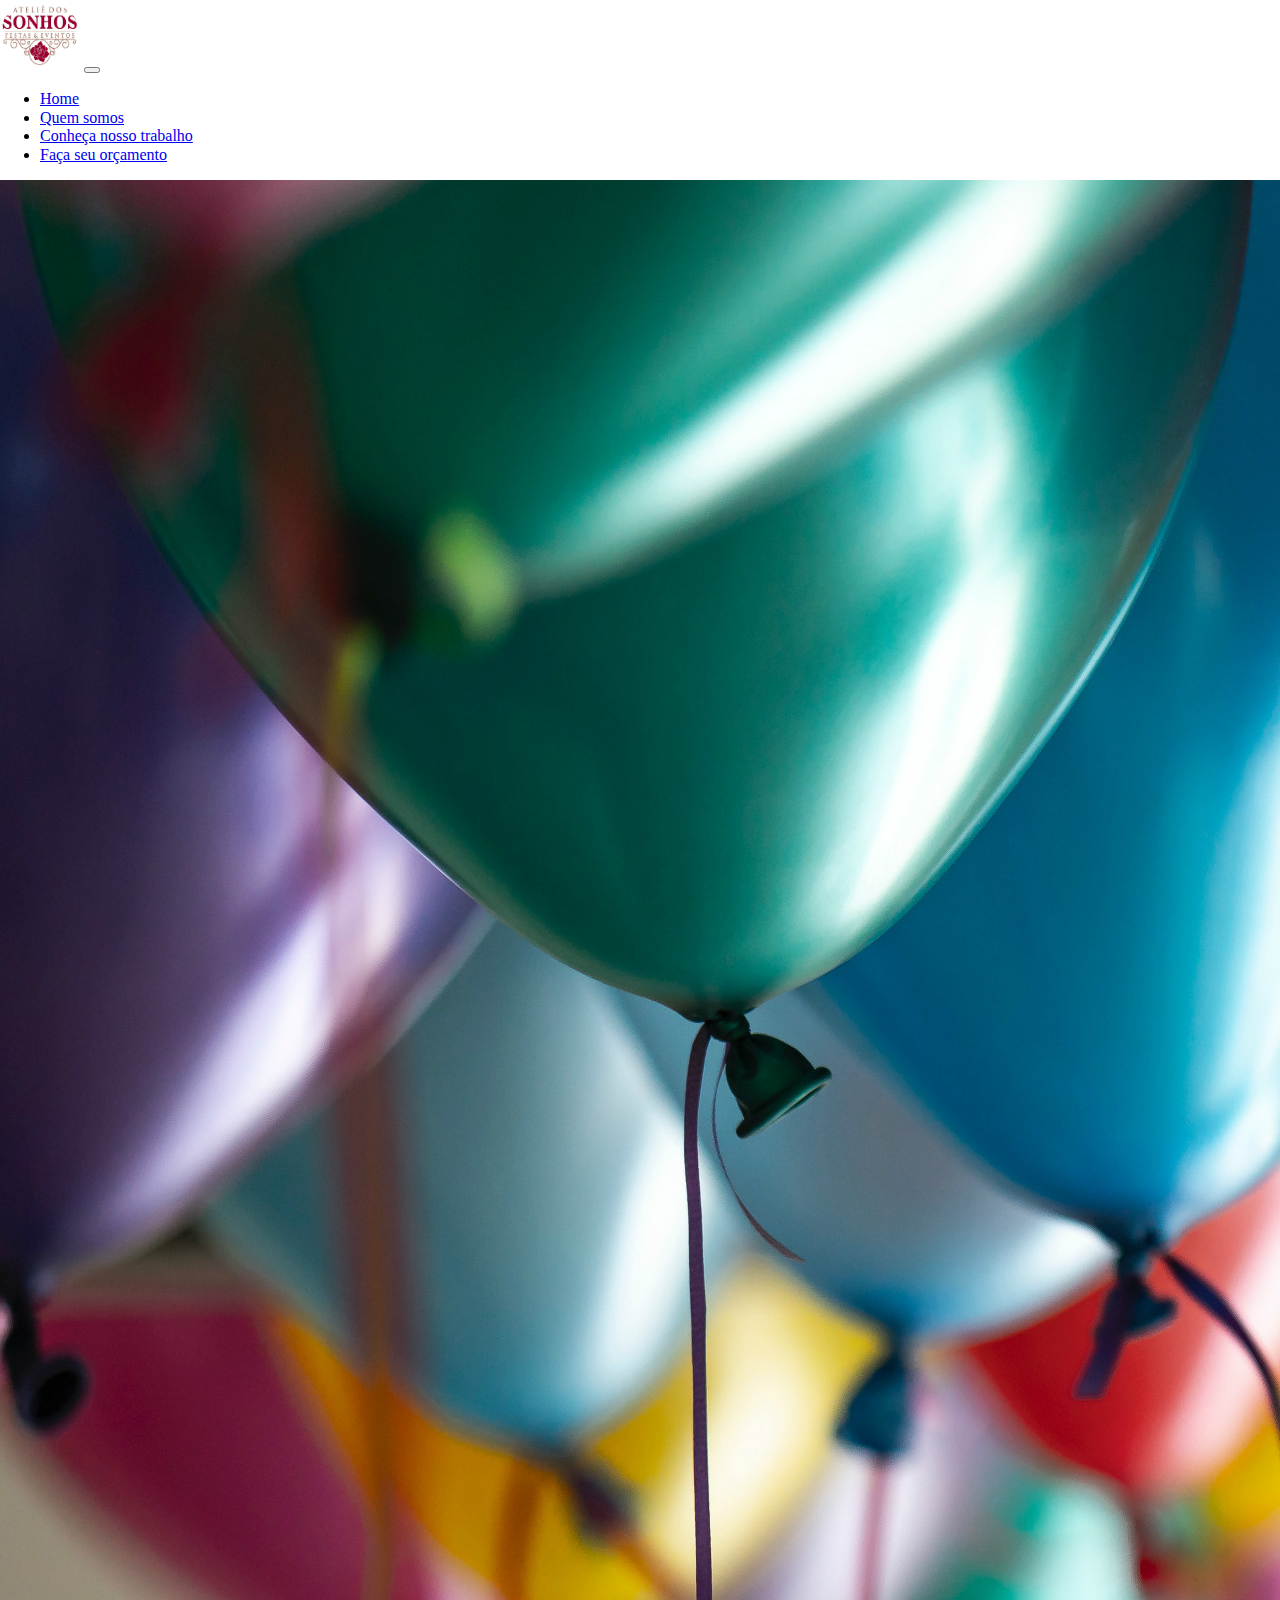
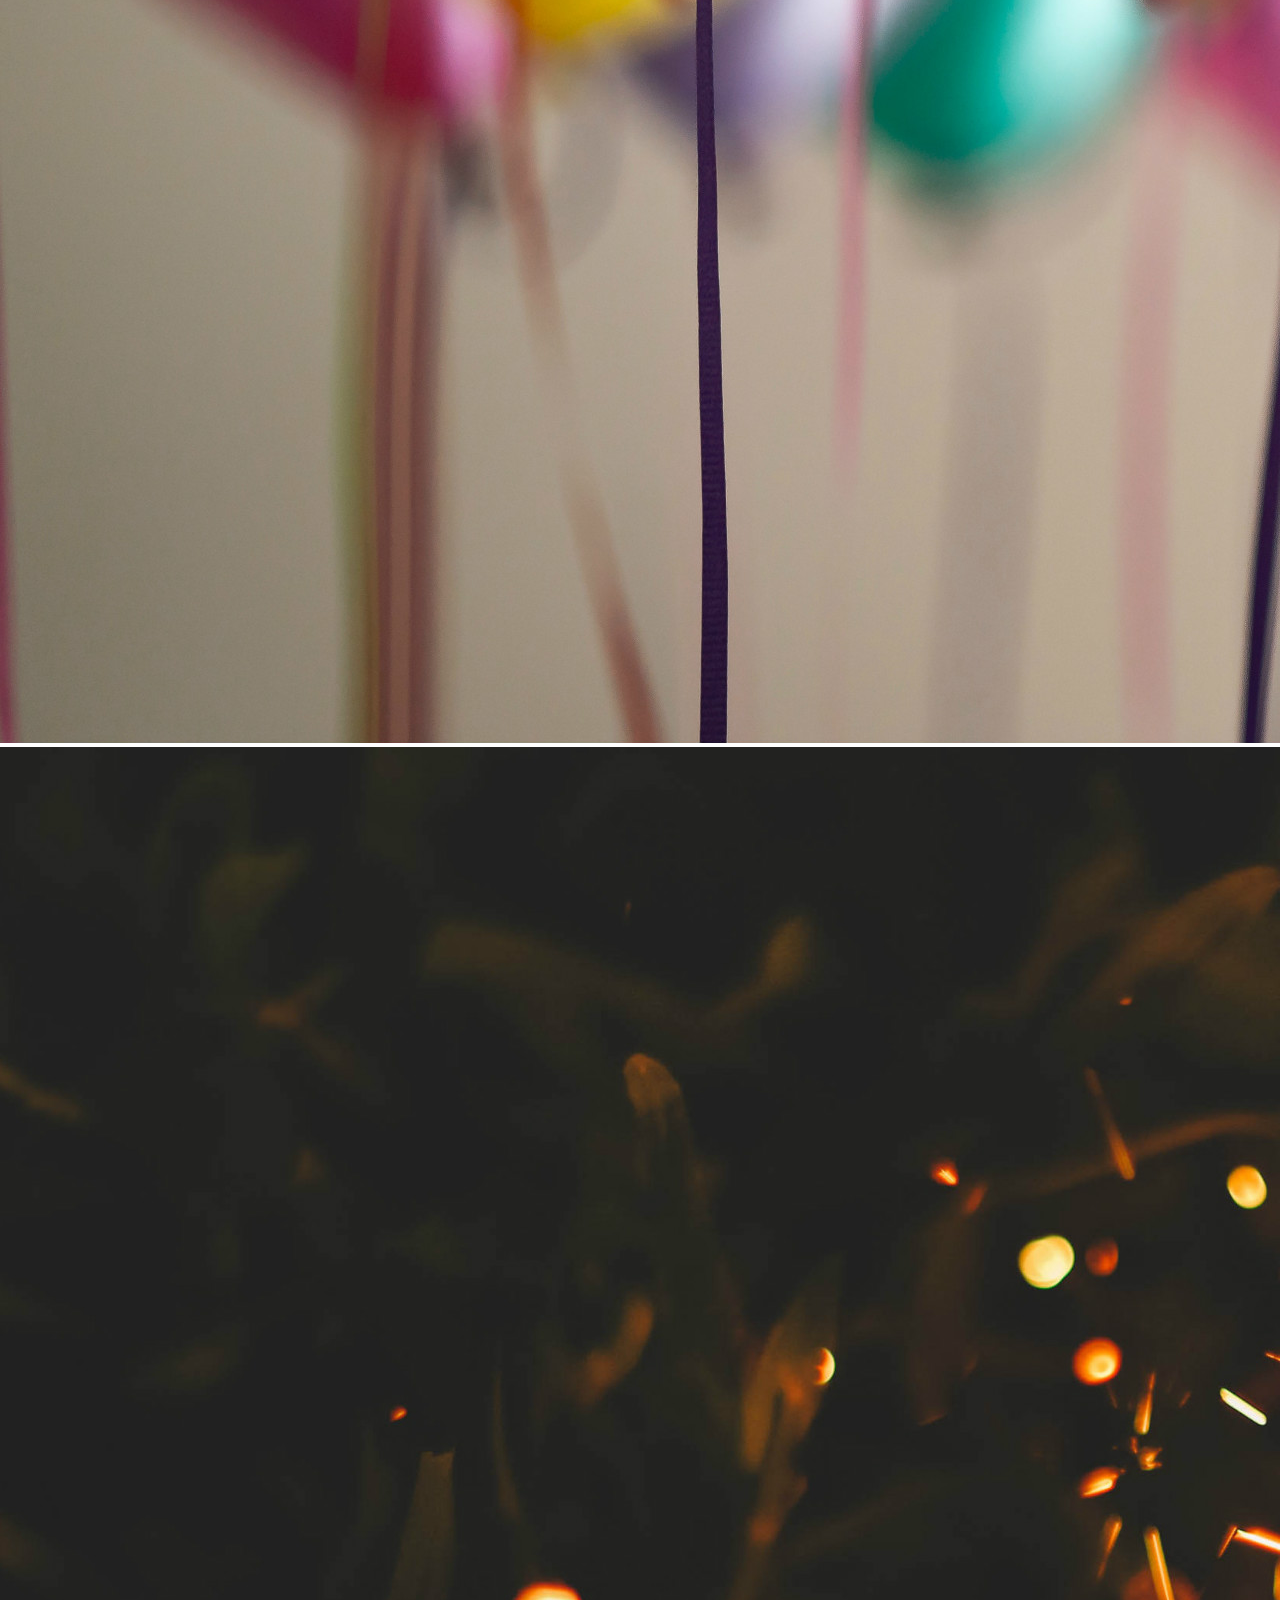
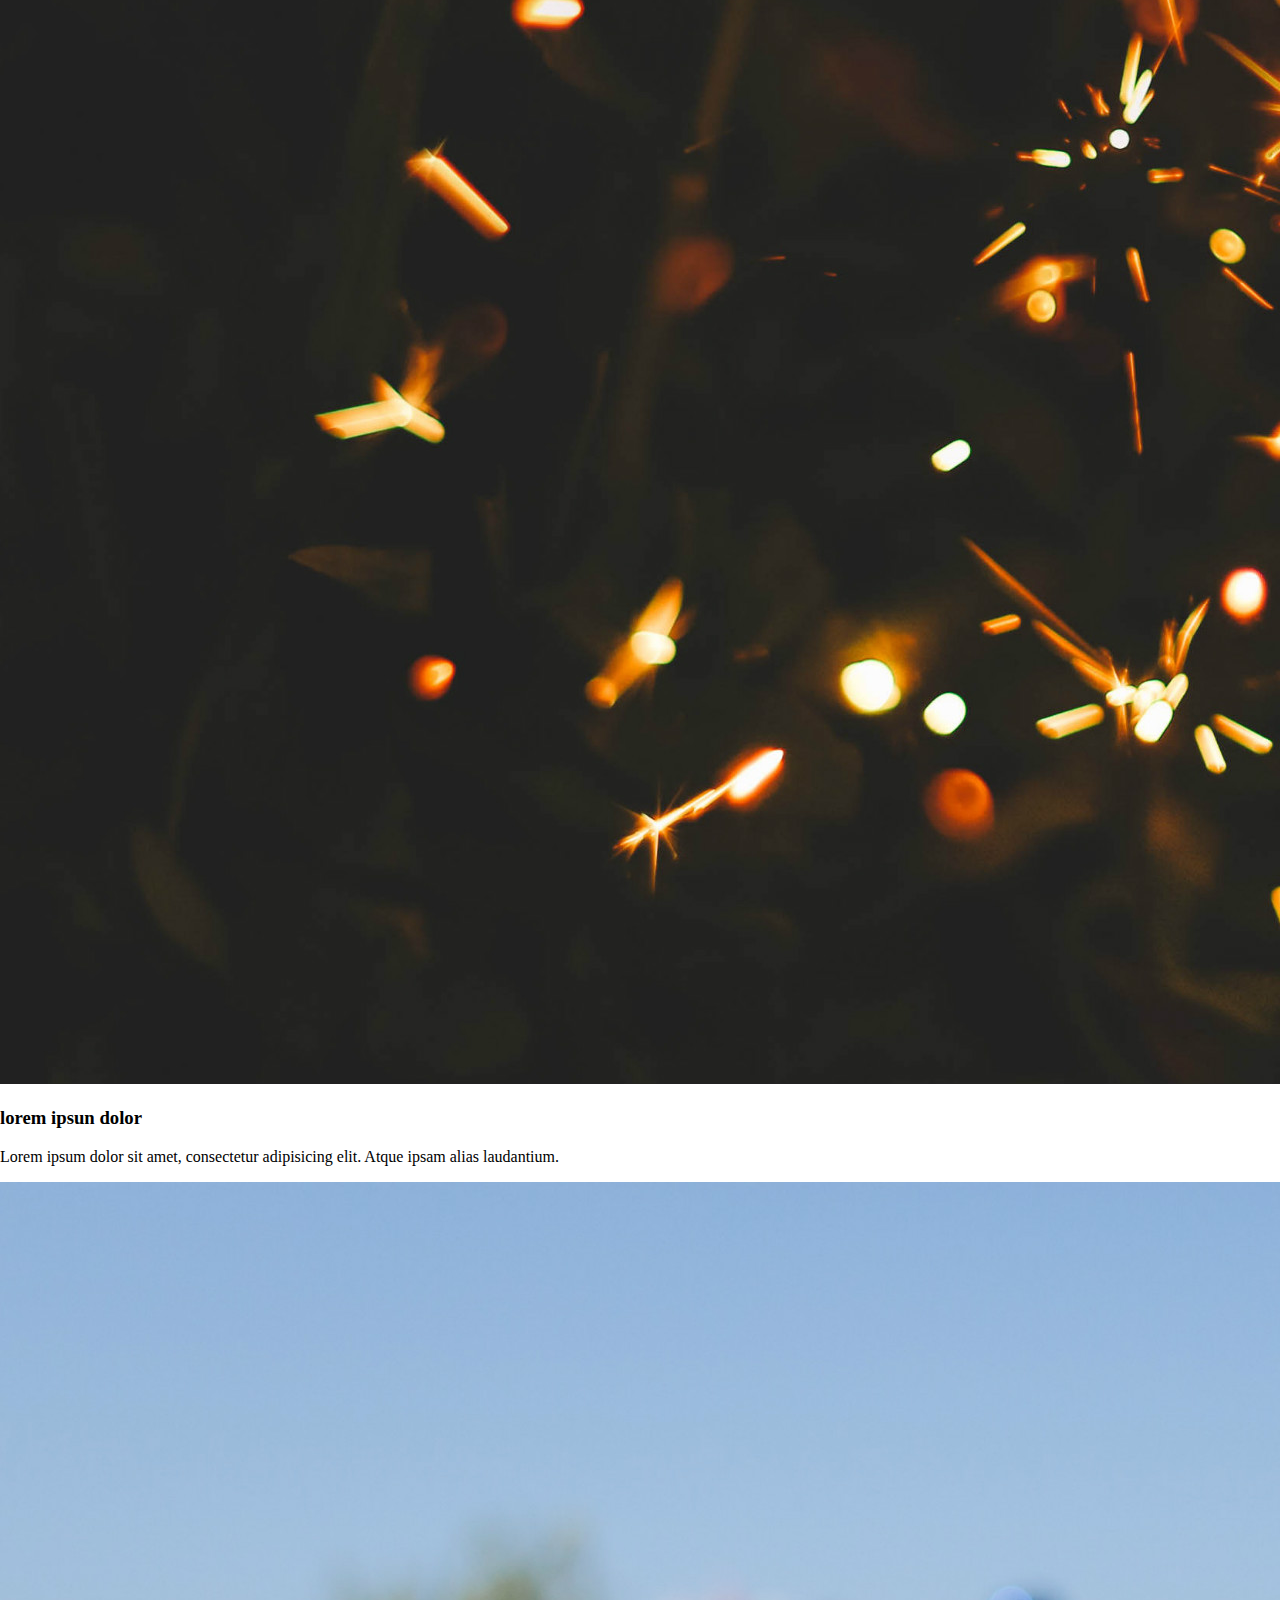
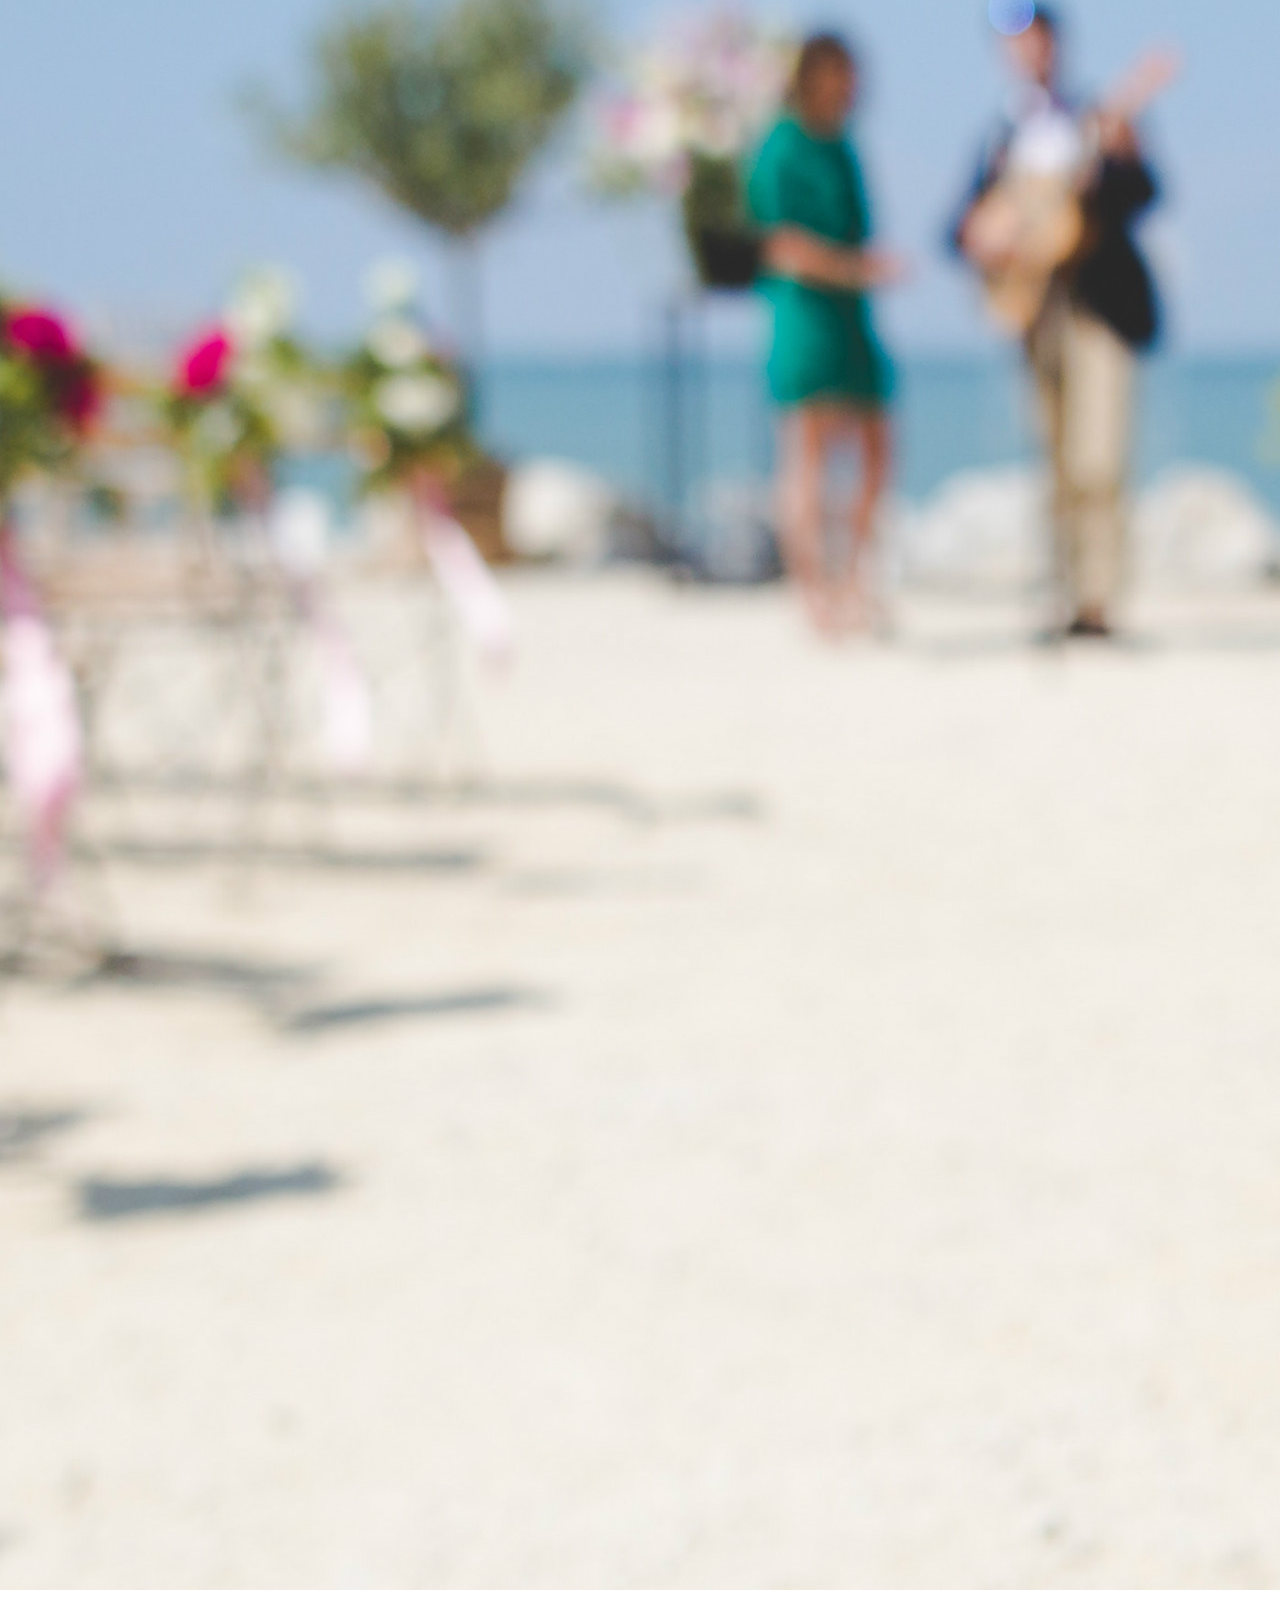
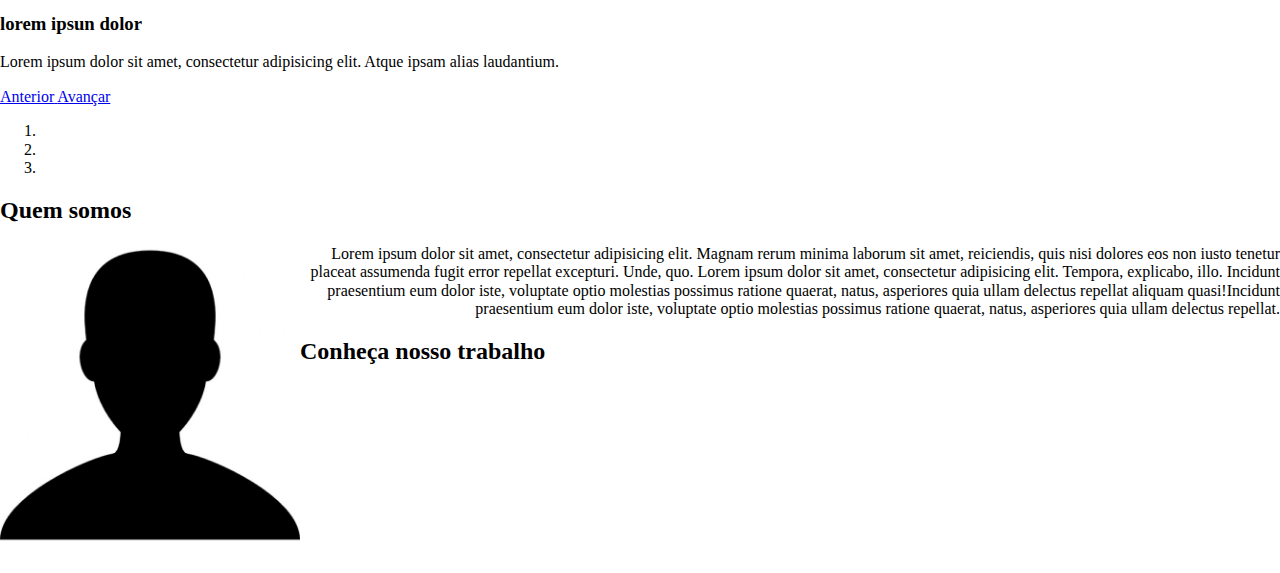
==== index2.html @ 290057a0 "Ajustes Master" ====
<!DOCTYPE html>
<html lang="en">
<head>
    <meta charset="UTF-8">
    <meta name="viewport" content="width=device-width, initial-scale=1, shrink-to-fit=no">
    <title>Ateliê dos Sonhos - Home</title>
	<link rel="stylesheet" href="CSS/normalize.css">
	<link href="https://fonts.googleapis.com/css?family=Roboto:400,700,700i" rel="stylesheet">
	<link rel="shortcut icon" href="img/favicon.ico" type="image/x-icon" />
    <link rel="stylesheet" href="css/bootstrap.min.css">
    <link rel="stylesheet" href="css/style2.css">
    <script type="text/javascript" src="js/jquery-3.3.1.min.js"></script>
    <script type="text/javascript" src="js/bootstrap.min.js"></script>
</head>

<body>

<!-- NAVBAR RESPONSIVA -->

<header>
    <nav class="navbar fixed-top navbar-expand-lg navbar-dark">
        <div class="container">
            <a class="navbar-brand h1 mb-0">
                <img src="img/logo.png" style="width: 80px; height: 70px; border-radius: 50%;">
            </a>            
            <button class="navbar-toggler" type="button" data-toggle="collapse" data-target="#navbarSite" aria-controls="navbarSite" aria-expanded="false" aria-label="Toggle navigation">
                <span class="navbar-toggler-icon"></span>
            </button>
            <div class="collapse navbar-collapse justify-content-center" id="navbarSite">
                <ul class="navbar-nav d-flex flor">
                    <li class="nav-item">
                        <a class="nav-link" href="#">Home</a>
                    </li>
                    <li class="nav-item">
                        <a class="nav-link" href="#">Quem somos</a>
                    </li>
                    <li class="nav-item">
                        <a class="nav-link" href="#">Conheça nosso trabalho</a>
                    </li>
                    <li class="nav-item">
                        <a class="nav-link" href="#">Faça seu orçamento</a>
                    </li>
                </ul>
            </div>
        </div>
    </nav>   
</header>

<!-- CARROSSEL IMAGENS -->
<div id="carouselSite" class="carousel slide" data-ride="carousel">
    <div class="carousel-inner">
        <div class="carousel-item active">
            <img src="img/img1.jpg" alt="imgCarousel1" class="img-fluid d-block">
        </div>
        <div class="carousel-item">
            <img src="img/img2.jpg" alt="imgCarousel2" class="img-fluid d-block">
            <div class="carousel-caption d-none d-md-block">
                <h3>lorem ipsun dolor</h3>
                <p>Lorem ipsum dolor sit amet, consectetur adipisicing elit. Atque ipsam alias laudantium.</p>
            </div>
        </div>
        <div class="carousel-item">
            <img src="img/img3.jpg" alt="imgCarousel3" class="img-fluid d-block">
            <div class="carousel-caption d-none d-md-block">
                <h3>lorem ipsun dolor</h3>
                <p>Lorem ipsum dolor sit amet, consectetur adipisicing elit. Atque ipsam alias laudantium.</p>
            </div>
        </div>
    </div>

<!-- CARROSSEL BOTÕES DE CONTROLE -->
    <a class="carousel-control-prev" href="#carouselSite" role="button" data-slide="prev">
        <span class="carousel-control-prev-icon"></span>
        <span class="sr-only">Anterior</span>
    </a>
    <a class="carousel-control-next" href="#carouselSite" role="button" data-slide="next">
        <span class="carousel-control-next-icon"></span>
        <span class="sr-only">Avançar</span>
    </a>
<!-- CARROSSEL INDICADORES-->
    <ol class="carousel-indicators">
        <li data-target="carouselSite" data-slide-to="0" class="active"></li>
        <li data-target="carouselSite" data-slide-to="1"></li>
        <li data-target="carouselSite" data-slide-to="2"></li>
    </ol>
</div>

<!-- SECTION SOBRE -->
<section id="sobreSite" class="cSobre">
    <div class="container" id="sobre-a">
        <h2 class="py-4 text-center textbold cortexto">Quem somos</h2>
        <div class="row sobre">
            <div class="col-md-6">
                <img src="img/perfil.jpg" class="fotoSobre" alt="sobre1" align="left" style="height: 300px; max-width: 100%;">
            </div>
            <div class="col-md-6 txt" align="right">
                <span class="cortexto recuo lead">Lorem ipsum dolor sit amet, consectetur adipisicing elit. Magnam rerum minima laborum sit amet, reiciendis, quis nisi dolores eos non iusto tenetur placeat assumenda fugit error repellat excepturi. Unde, quo. Lorem ipsum dolor sit amet, consectetur adipisicing elit. Tempora, explicabo, illo. Incidunt praesentium eum dolor iste, voluptate optio molestias possimus ratione quaerat, natus, asperiores quia ullam delectus repellat aliquam quasi!Incidunt praesentium eum dolor iste, voluptate optio molestias possimus ratione quaerat, natus, asperiores quia ullam delectus repellat.</span>
            </div>
        </div>
    </div>
</section>

<!-- SECTION CONHEÇA NOSSO TRABALHO -->

<section id="nosso-trabalho" class="cNosso">
            <div class="cor-nosso">
            <div class="container">
                <div class="col">
                <div class="col text-center esp-n">
                    <h2 class="py-4 text-center textbold cortexto">Conheça nosso trabalho</h2>
                </div>
                <div class="container">
                <div class="row">
                    <div class="col-md-6 col">
                        <div class="caixa col">
                            <div class="text-center col">
                                <a href="https://m.facebook.com/ateliedossonhosdf/"><img src="img/fb.png" alt="loren ipsum" class="foto-icone img-fluid"></a>
                            </div>
                            <p class="legenda-n col"></p>
                        </div>
                    </div>
                    <br>
                    <div class="col-md-6 col c2">
                        <div class="caixa col">
                            <div class="text-center col">
                                    <a href="https://www.instagram.com/ateliedossonhosdf/"><img src="img/insta.png" alt="loren ipsum" class="foto-icone img-fluid"></a>
                            </div>
                            <p class="legenda-n col"></p>
                        </div>
                    </div>
                </div> 
                </div>
            </div>
            </div>
        </div>
</section>

</body>
</html>
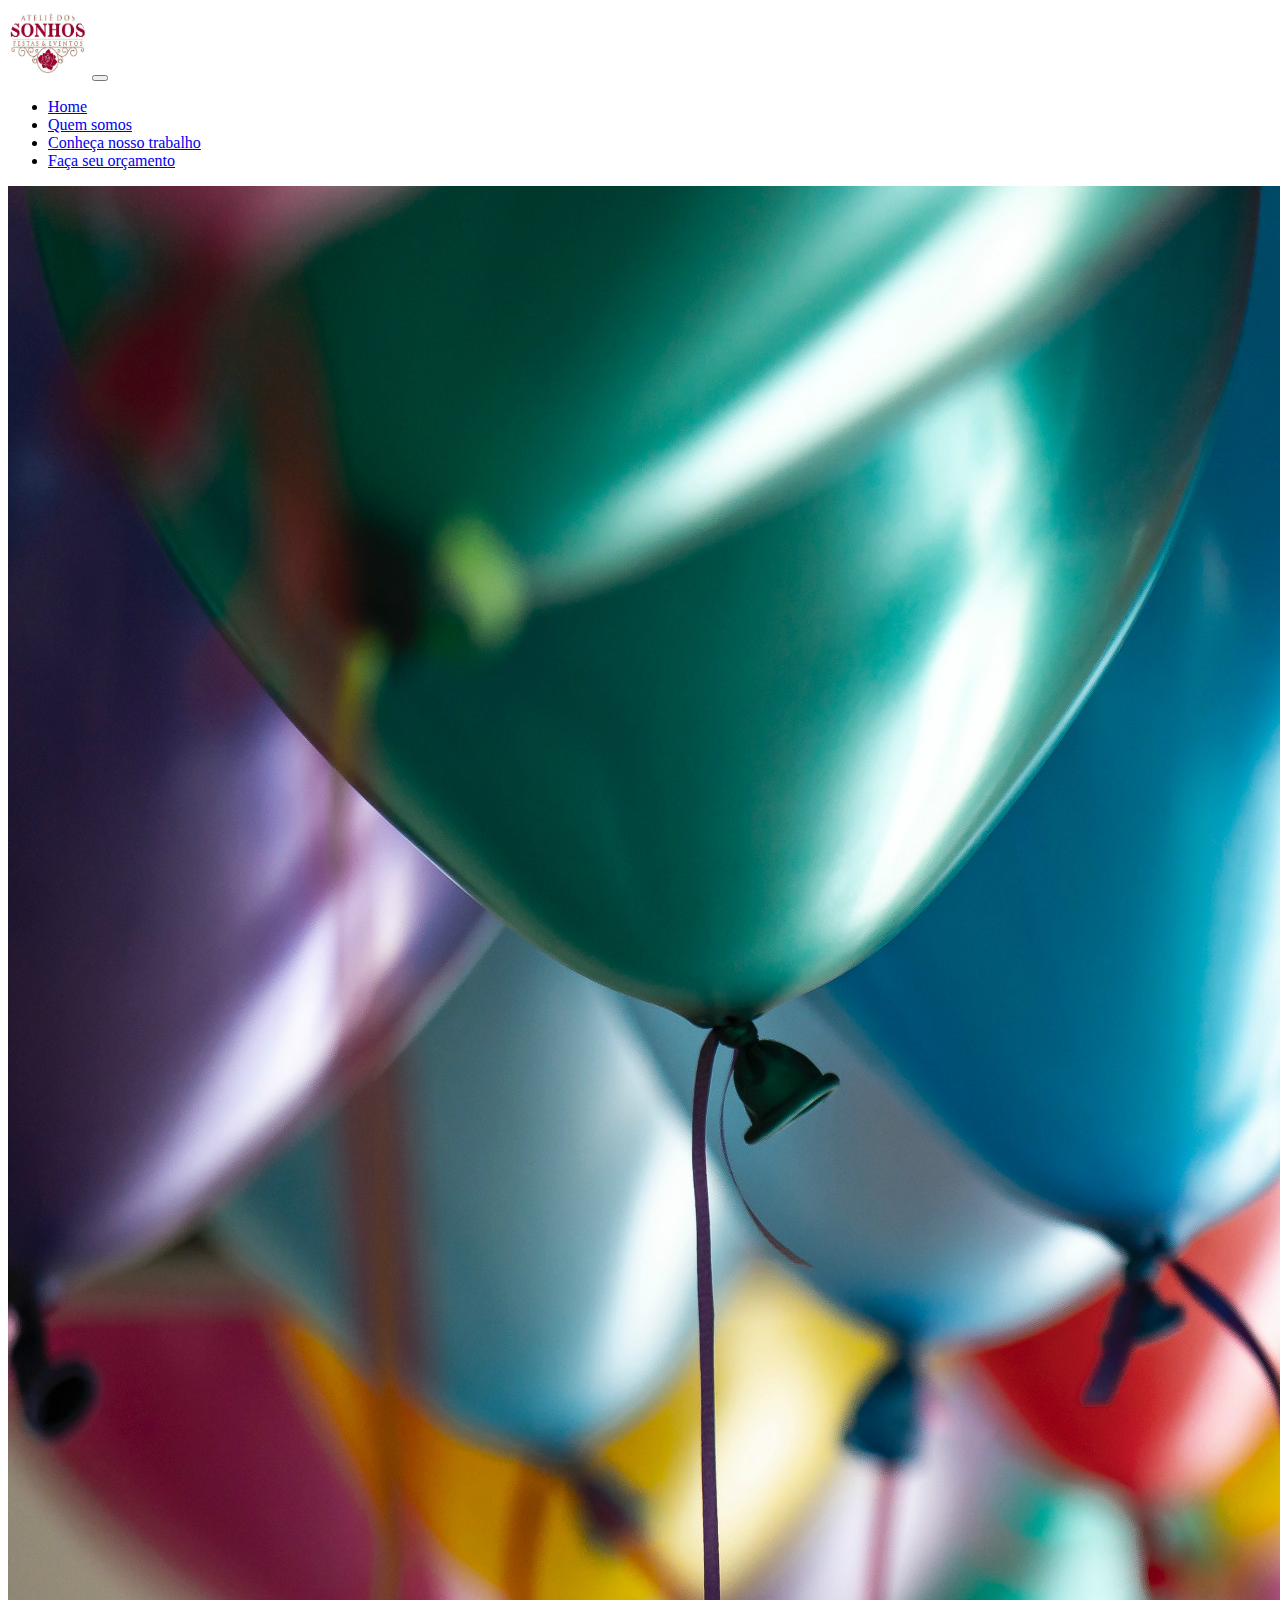
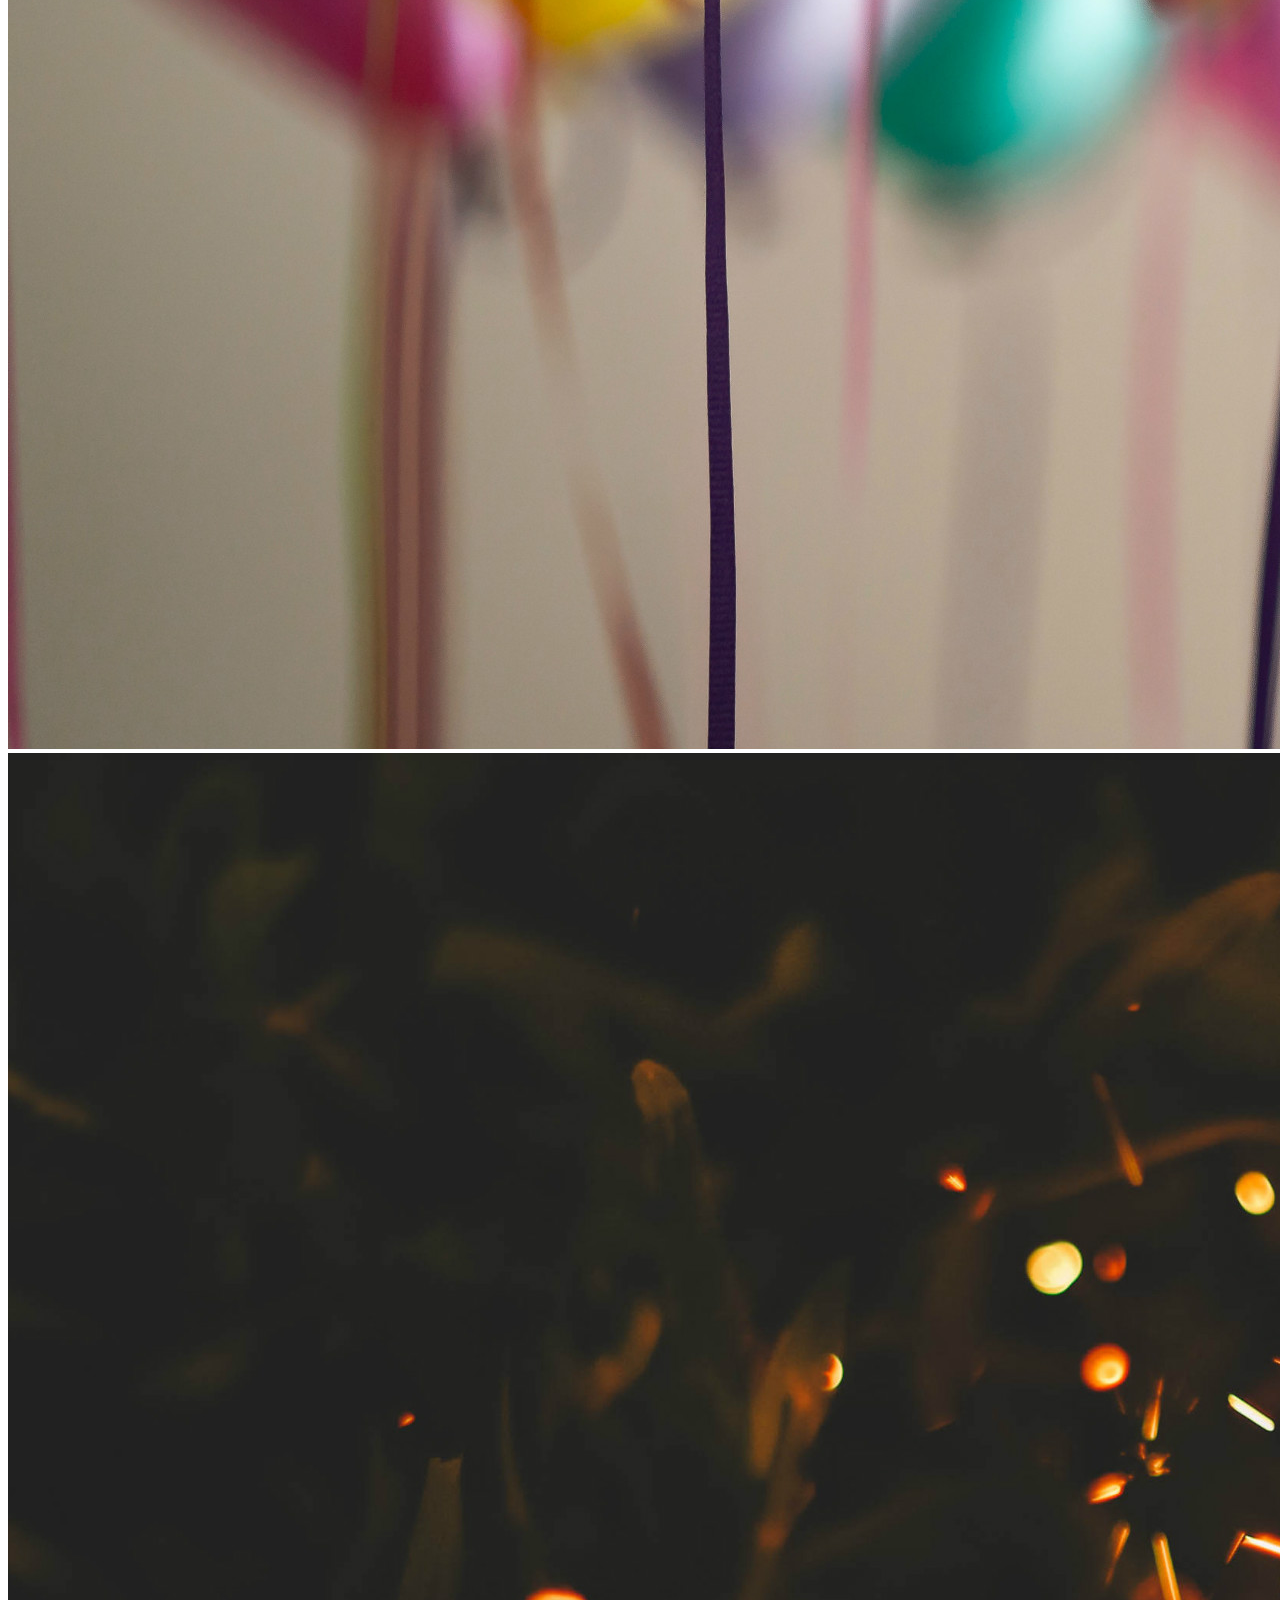
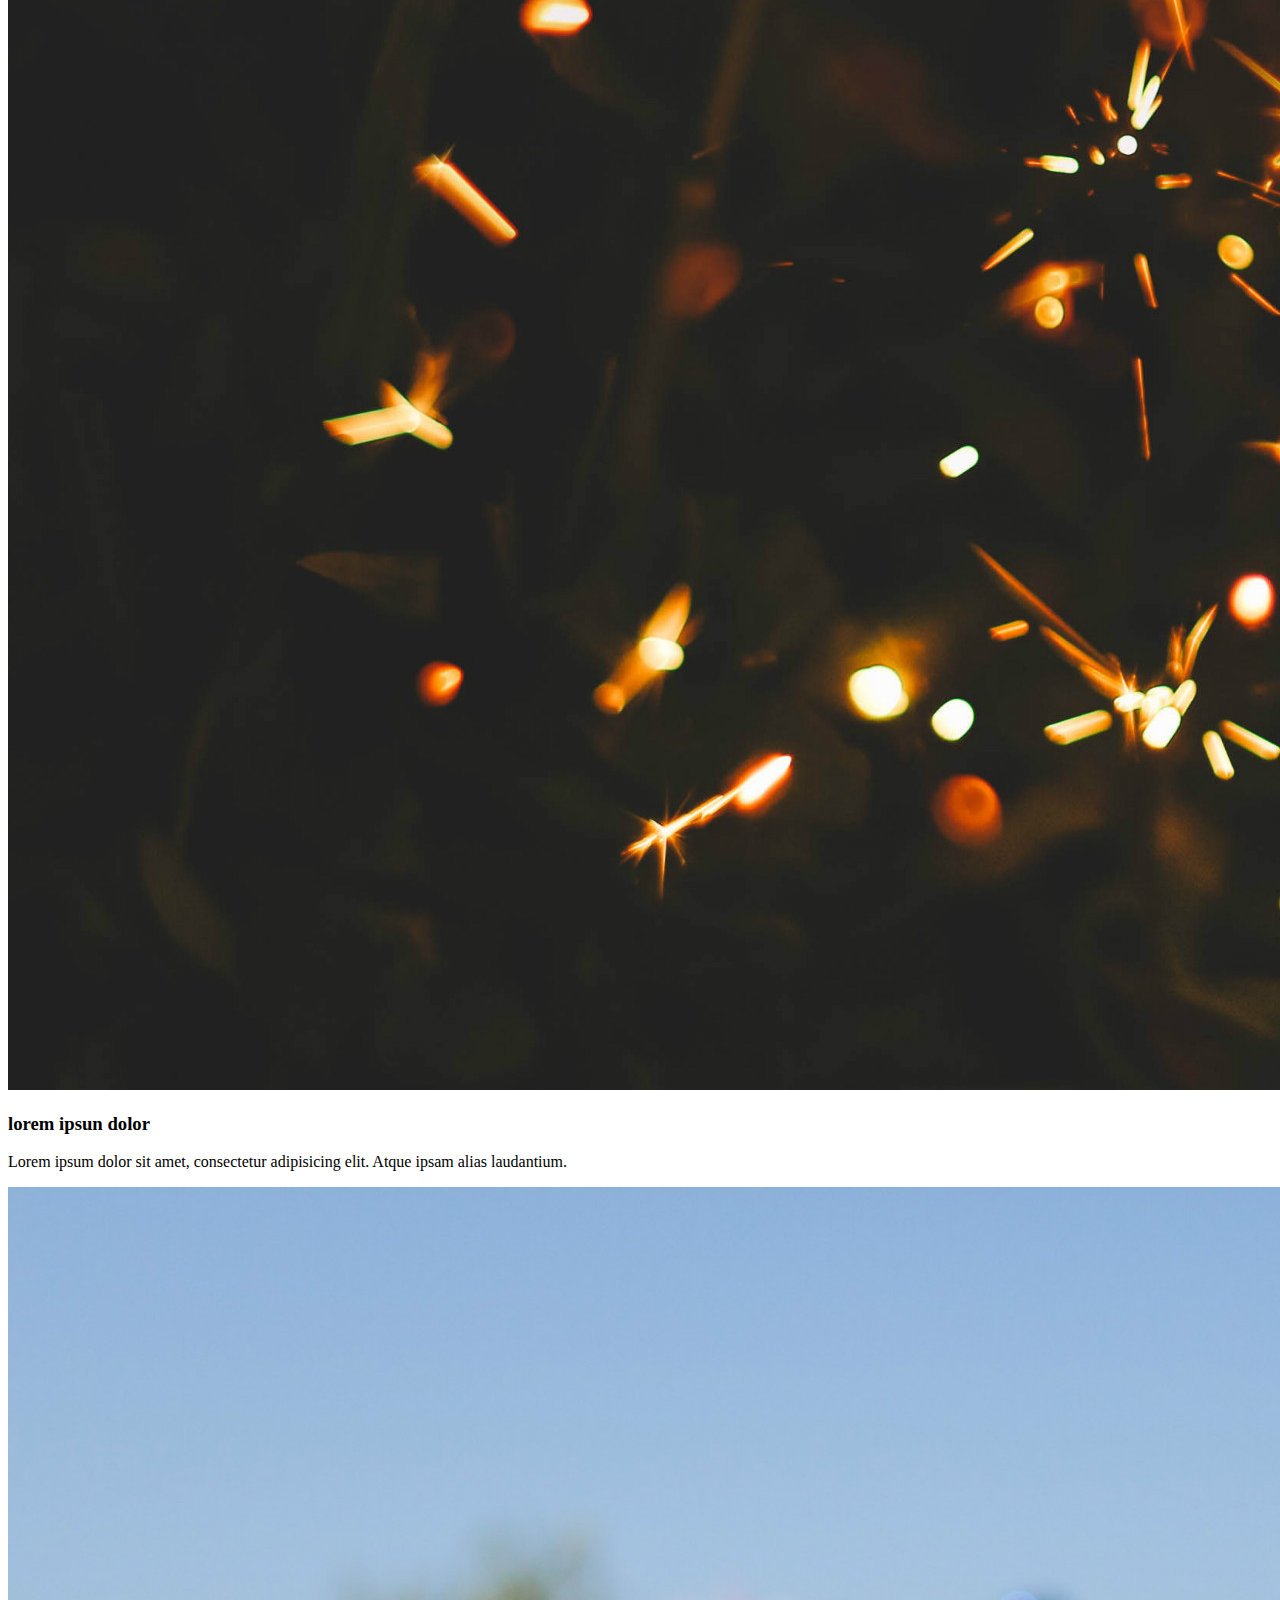
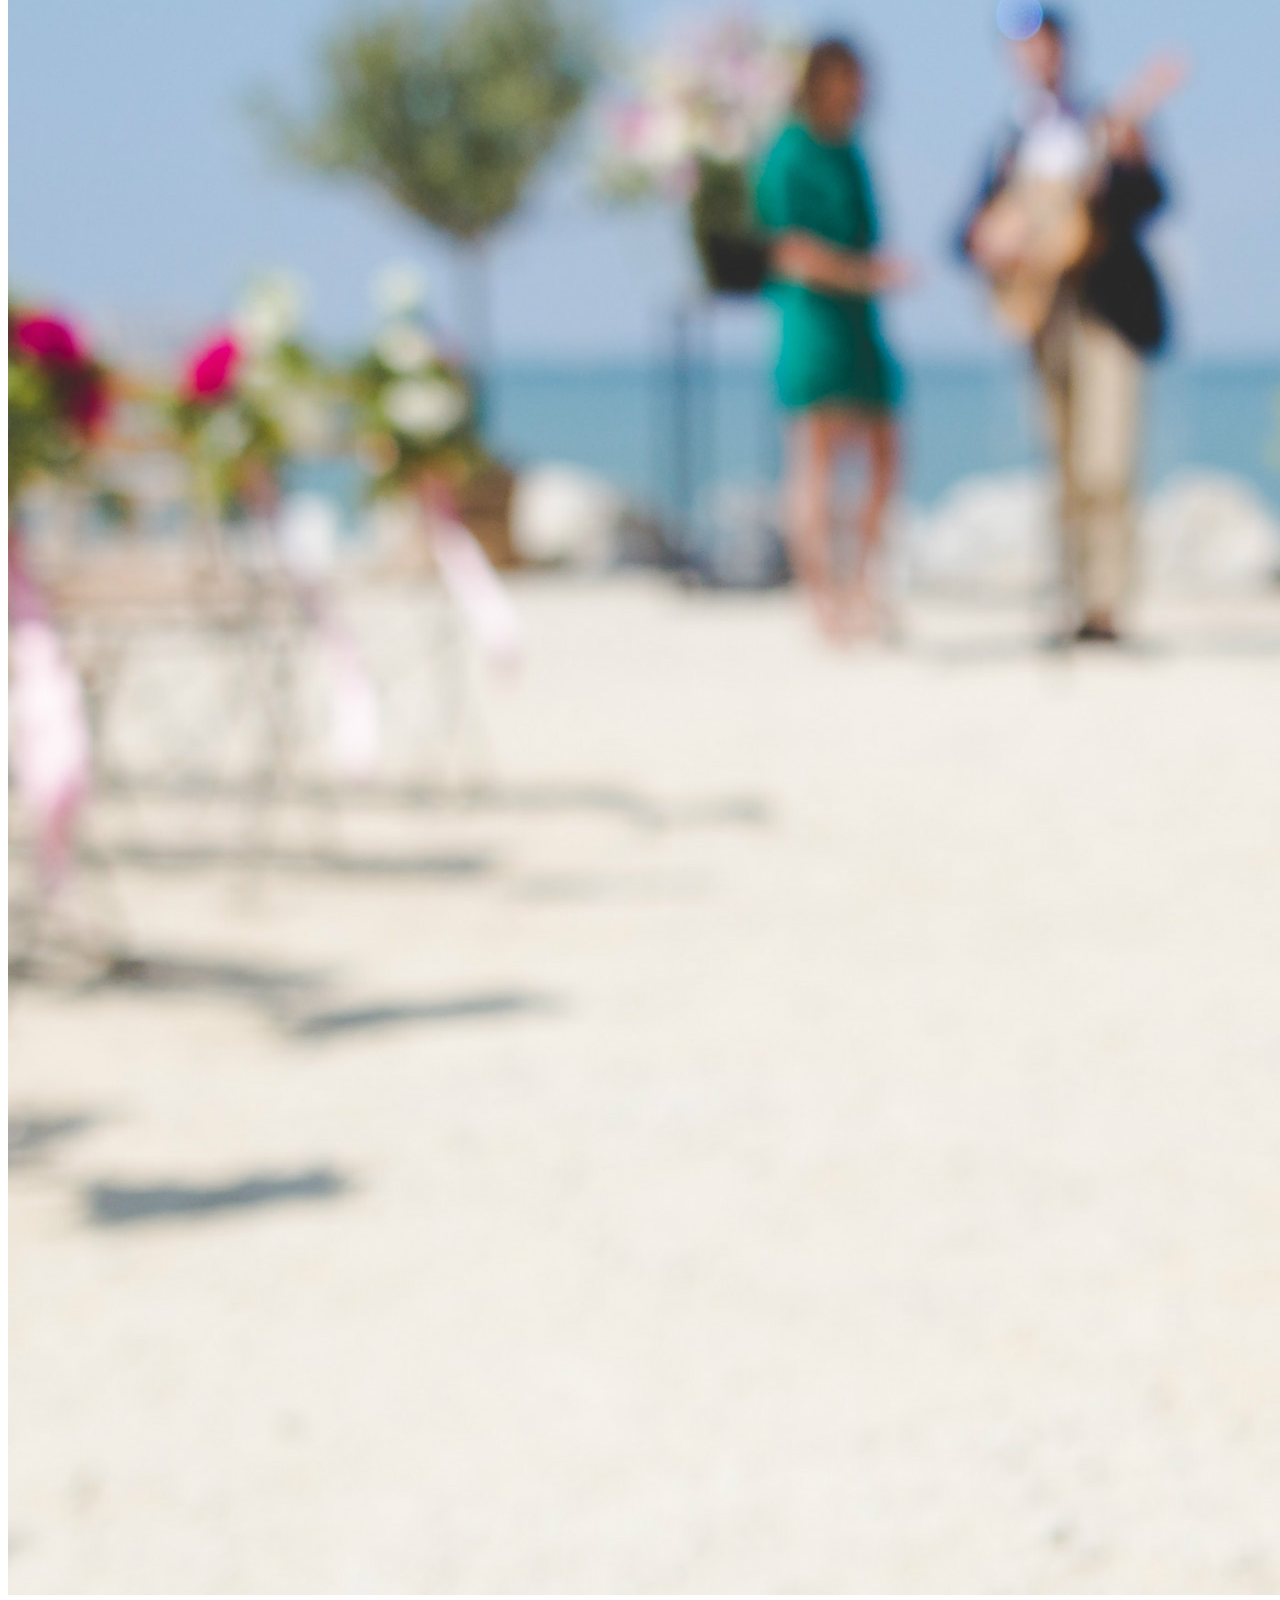
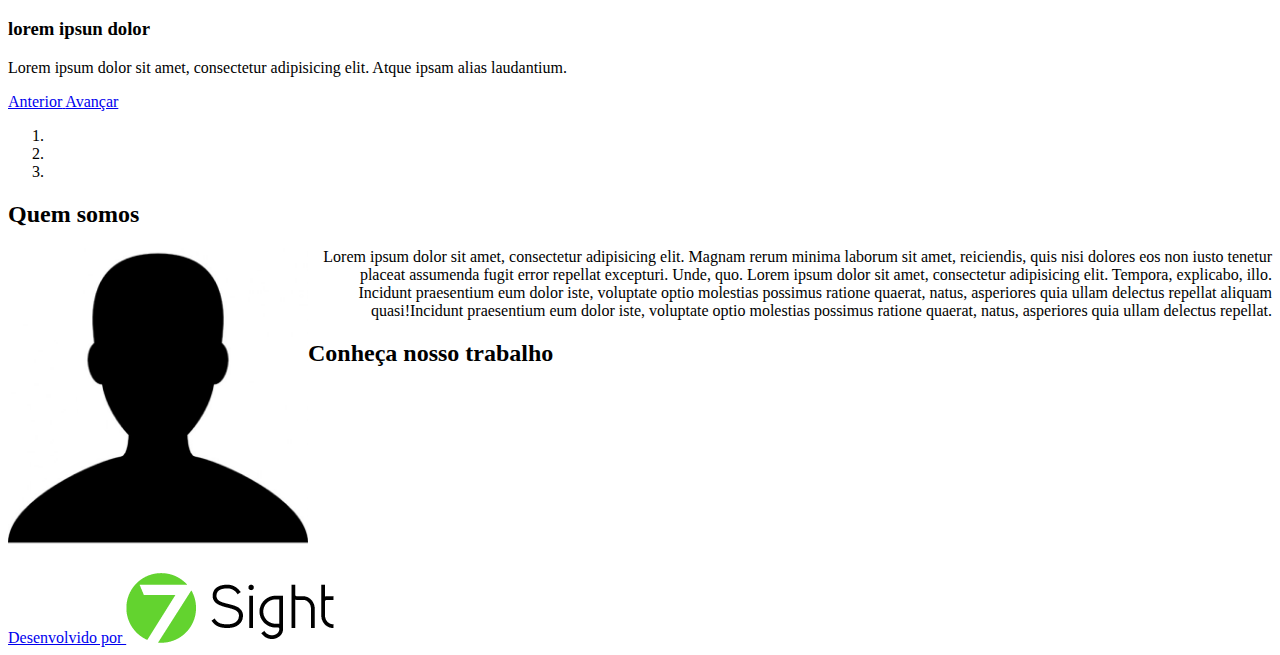
==== commit 3d785452: "Add footer" ====
--- a/index2.html
+++ b/index2.html
@@ -4,7 +4,7 @@
     <meta charset="UTF-8">
     <meta name="viewport" content="width=device-width, initial-scale=1, shrink-to-fit=no">
     <title>Ateliê dos Sonhos - Home</title>
-	<link rel="stylesheet" href="CSS/normalize.css">
+	<link rel="stylesheet" href="css/normalize.css">
 	<link href="https://fonts.googleapis.com/css?family=Roboto:400,700,700i" rel="stylesheet">
 	<link rel="shortcut icon" href="img/favicon.ico" type="image/x-icon" />
     <link rel="stylesheet" href="css/bootstrap.min.css">
@@ -135,5 +135,14 @@
         </div>
 </section>
 
+<footer>
+    <div class="col">
+        <a class="link7" href="http://7sight.com.br/" target="blank">
+            Desenvolvido por
+            <img class="logo7Sight" src="img/7Sight.png">
+        </a> 
+    </div>
+</footer>
+
 </body>
 </html>